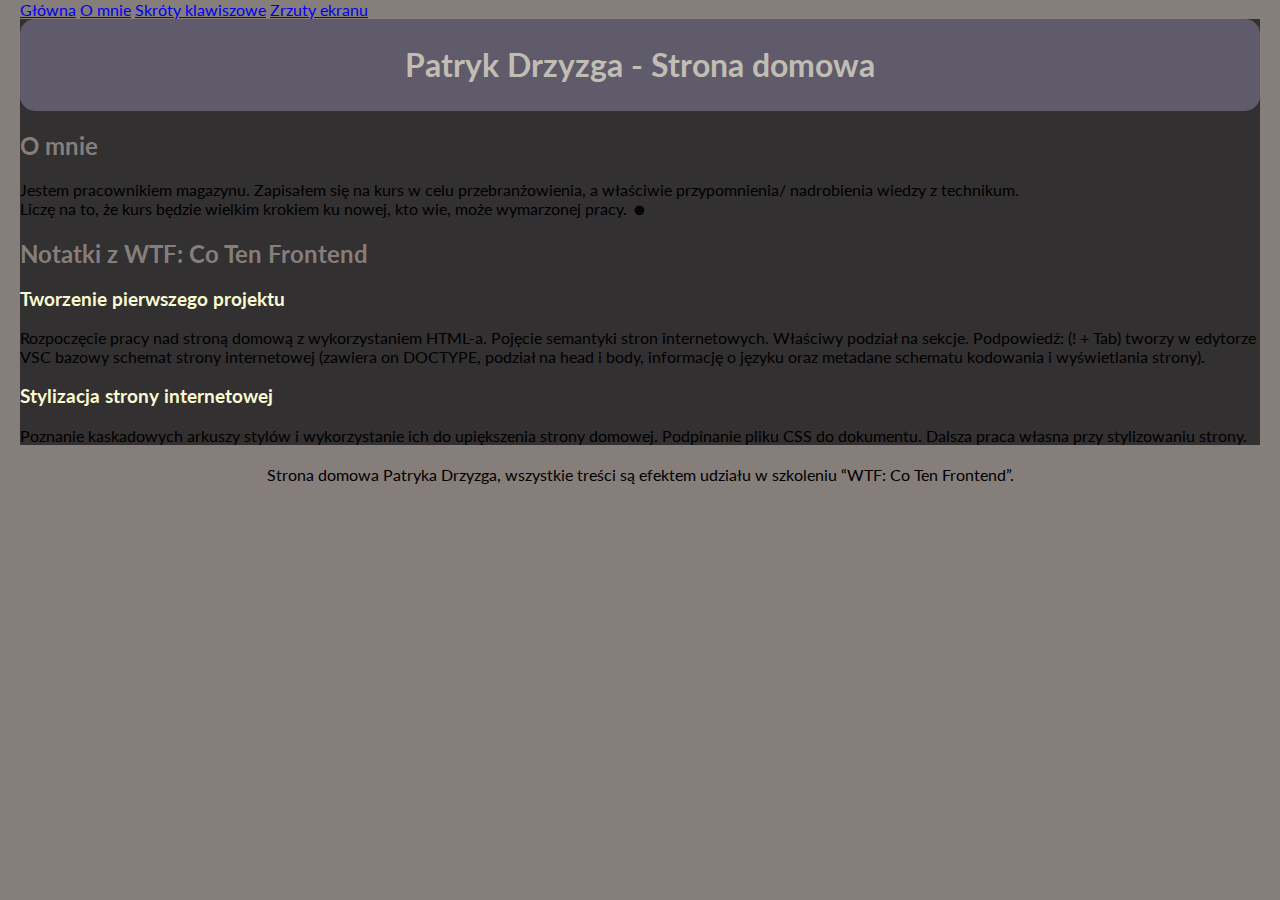
==== index.html @ fe7939cb "initial commit" ====
<!DOCTYPE html>
<html lang="pl">

<head>
    <meta charset="UTF-8">
    <meta name="viewport" content="width=device-width, initial-scale=1.0">
    <title>Home - Patryk</title>
    <link href="style.css" rel="stylesheet" type="text/css">
    <link href='http://fonts.googleapis.com/css?family=Lato&subset=latin,latin-ext' rel='stylesheet' type='text/css'>
</head>

<body class="body">
    <header>
        <nav class="nav-panel">
            <a href="index.html" class="nav-option">Główna</a>
            <a href="about.html" class="nav-option">O mnie</a>
            <a href="shortcuts.html" class="nav-option">Skróty klawiszowe</a>
            <a href="pics.html" class="nav-option">Zrzuty ekranu</a>
        </nav>
    </header>

    <main class="main">
        <header class="hero-header">
            <h1 class="hero-header__text">Patryk Drzyzga - Strona domowa</h1>
        </header>

        <section>
            <h2 class="section-header">O mnie</h2>
            <p>Jestem pracownikiem magazynu. Zapisałem się na kurs w celu przebranżowienia, a właściwie przypomnienia/
                nadrobienia wiedzy z technikum. <br />
                Liczę na to, że kurs będzie wielkim krokiem ku nowej, kto wie, może wymarzonej pracy. ☻</p>
        </section>

        <section>
            <h2 class="section-header">Notatki z WTF: Co Ten Frontend</h2>
            <article>
                <h3 class="note-header">Tworzenie pierwszego projektu</h3>
                <p>Rozpoczęcie pracy nad stroną domową z wykorzystaniem HTML-a.
                    Pojęcie semantyki stron internetowych. Właściwy podział na sekcje.
                    Podpowiedź: (! + Tab) tworzy w edytorze VSC bazowy schemat strony internetowej
                    (zawiera on DOCTYPE,
                    podział na head i body, informację o języku oraz metadane schematu
                    kodowania i wyświetlania strony).</p>
            </article>

            <article>
                <h3 class="note-header">Stylizacja strony internetowej</h3>
                <p>Poznanie kaskadowych arkuszy stylów i wykorzystanie ich do upiększenia strony domowej.
                    Podpinanie pliku CSS do dokumentu. Dalsza praca własna przy stylizowaniu strony.</p>
            </article>

        </section>
    </main>

    <footer class="footer">
        Strona domowa Patryka Drzyzga, wszystkie treści są efektem udziału w szkoleniu “WTF: Co Ten Frontend”.
    </footer>
    <script src="main.js"></script>
</body>

</html>
---- style.css ----
.hero-header {
    color: #C1BDB3;
    background-color: #5F5B6B;
    padding-top: 5px;
    padding-bottom: 5px;
    border-radius: 15px;
}

.hero-header__text {
    text-align: center;
}

.section-header {
    color: #857E7B;
}

.note-header {
    color: lightgoldenrodyellow;
}

.body {
    background-color: #857E7B;
    font-family: Lato;
    max-width: 1240px;
    margin: auto;
}
 .main {
     background-color: #323031;
 }

.picture {
    border-radius: 10%;
    height: 500px;
    width: 600px;
}

.footer {
    text-align: center;
    margin-top: 20px;
}

/* latin-ext */

@font-face {
    font-family: 'Lato';
    font-style: normal;
    font-weight: 400;
    src: local('Lato Regular'), local('Lato-Regular'), url(https://fonts.gstatic.com/s/lato/v16/S6uyw4BMUTPHjxAwXjeu.woff2) format('woff2');
    unicode-range: U+0100-024F, U+0259, U+1E00-1EFF, U+2020, U+20A0-20AB, U+20AD-20CF, U+2113, U+2C60-2C7F, U+A720-A7FF;
}

/* latin */

@font-face {
    font-family: 'Lato';
    font-style: normal;
    font-weight: 400;
    src: local('Lato Regular'), local('Lato-Regular'), url(https://fonts.gstatic.com/s/lato/v16/S6uyw4BMUTPHjx4wXg.woff2) format('woff2');
    unicode-range: U+0000-00FF, U+0131, U+0152-0153, U+02BB-02BC, U+02C6, U+02DA, U+02DC, U+2000-206F, U+2074, U+20AC, U+2122, U+2191, U+2193, U+2212, U+2215, U+FEFF, U+FFFD;
}
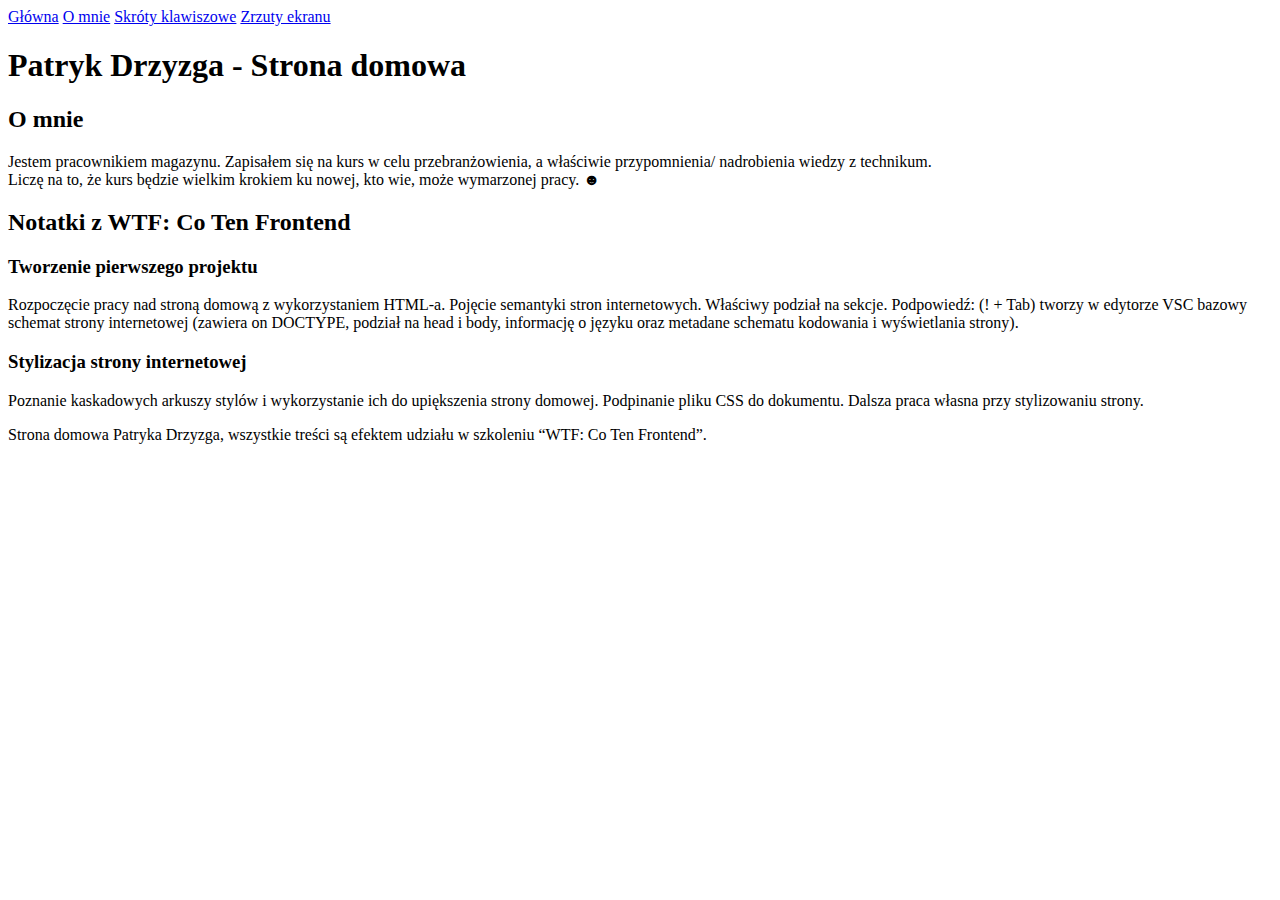
==== commit b8074e69: "formatting whole document with Prettier" ====
--- a/index.html
+++ b/index.html
@@ -1,61 +1,71 @@
 <!DOCTYPE html>
 <html lang="pl">
+  <head>
+    <meta charset="UTF-8" />
+    <meta name="viewport" content="width=device-width, initial-scale=1.0" />
+    <title>Home - Patryk</title>
+    <link href="style.css" rel="stylesheet" type="text/css" />
+    <link
+      href="http://fonts.googleapis.com/css?family=Lato&subset=latin,latin-ext"
+      rel="stylesheet"
+      type="text/css"
+    />
+  </head>
 
-<head>
-    <meta charset="UTF-8">
-    <meta name="viewport" content="width=device-width, initial-scale=1.0">
-    <title>Home - Patryk</title>
-    <link href="style.css" rel="stylesheet" type="text/css">
-    <link href='http://fonts.googleapis.com/css?family=Lato&subset=latin,latin-ext' rel='stylesheet' type='text/css'>
-</head>
-
-<body class="body">
+  <body class="body">
     <header>
-        <nav class="nav-panel">
-            <a href="index.html" class="nav-option">Główna</a>
-            <a href="about.html" class="nav-option">O mnie</a>
-            <a href="shortcuts.html" class="nav-option">Skróty klawiszowe</a>
-            <a href="pics.html" class="nav-option">Zrzuty ekranu</a>
-        </nav>
+      <nav class="nav-panel">
+        <a href="index.html" class="nav-option">Główna</a>
+        <a href="about.html" class="nav-option">O mnie</a>
+        <a href="shortcuts.html" class="nav-option">Skróty klawiszowe</a>
+        <a href="pics.html" class="nav-option">Zrzuty ekranu</a>
+      </nav>
     </header>
 
     <main class="main">
-        <header class="hero-header">
-            <h1 class="hero-header__text">Patryk Drzyzga - Strona domowa</h1>
-        </header>
+      <header class="hero-header">
+        <h1 class="hero-header__text">Patryk Drzyzga - Strona domowa</h1>
+      </header>
 
-        <section>
-            <h2 class="section-header">O mnie</h2>
-            <p>Jestem pracownikiem magazynu. Zapisałem się na kurs w celu przebranżowienia, a właściwie przypomnienia/
-                nadrobienia wiedzy z technikum. <br />
-                Liczę na to, że kurs będzie wielkim krokiem ku nowej, kto wie, może wymarzonej pracy. ☻</p>
-        </section>
+      <section>
+        <h2 class="section-header">O mnie</h2>
+        <p>
+          Jestem pracownikiem magazynu. Zapisałem się na kurs w celu
+          przebranżowienia, a właściwie przypomnienia/ nadrobienia wiedzy z
+          technikum. <br />
+          Liczę na to, że kurs będzie wielkim krokiem ku nowej, kto wie, może
+          wymarzonej pracy. ☻
+        </p>
+      </section>
 
-        <section>
-            <h2 class="section-header">Notatki z WTF: Co Ten Frontend</h2>
-            <article>
-                <h3 class="note-header">Tworzenie pierwszego projektu</h3>
-                <p>Rozpoczęcie pracy nad stroną domową z wykorzystaniem HTML-a.
-                    Pojęcie semantyki stron internetowych. Właściwy podział na sekcje.
-                    Podpowiedź: (! + Tab) tworzy w edytorze VSC bazowy schemat strony internetowej
-                    (zawiera on DOCTYPE,
-                    podział na head i body, informację o języku oraz metadane schematu
-                    kodowania i wyświetlania strony).</p>
-            </article>
+      <section>
+        <h2 class="section-header">Notatki z WTF: Co Ten Frontend</h2>
+        <article>
+          <h3 class="note-header">Tworzenie pierwszego projektu</h3>
+          <p>
+            Rozpoczęcie pracy nad stroną domową z wykorzystaniem HTML-a. Pojęcie
+            semantyki stron internetowych. Właściwy podział na sekcje.
+            Podpowiedź: (! + Tab) tworzy w edytorze VSC bazowy schemat strony
+            internetowej (zawiera on DOCTYPE, podział na head i body, informację
+            o języku oraz metadane schematu kodowania i wyświetlania strony).
+          </p>
+        </article>
 
-            <article>
-                <h3 class="note-header">Stylizacja strony internetowej</h3>
-                <p>Poznanie kaskadowych arkuszy stylów i wykorzystanie ich do upiększenia strony domowej.
-                    Podpinanie pliku CSS do dokumentu. Dalsza praca własna przy stylizowaniu strony.</p>
-            </article>
-
-        </section>
+        <article>
+          <h3 class="note-header">Stylizacja strony internetowej</h3>
+          <p>
+            Poznanie kaskadowych arkuszy stylów i wykorzystanie ich do
+            upiększenia strony domowej. Podpinanie pliku CSS do dokumentu.
+            Dalsza praca własna przy stylizowaniu strony.
+          </p>
+        </article>
+      </section>
     </main>
 
     <footer class="footer">
-        Strona domowa Patryka Drzyzga, wszystkie treści są efektem udziału w szkoleniu “WTF: Co Ten Frontend”.
+      Strona domowa Patryka Drzyzga, wszystkie treści są efektem udziału w
+      szkoleniu “WTF: Co Ten Frontend”.
     </footer>
     <script src="main.js"></script>
-</body>
-
-</html>+  </body>
+</html>
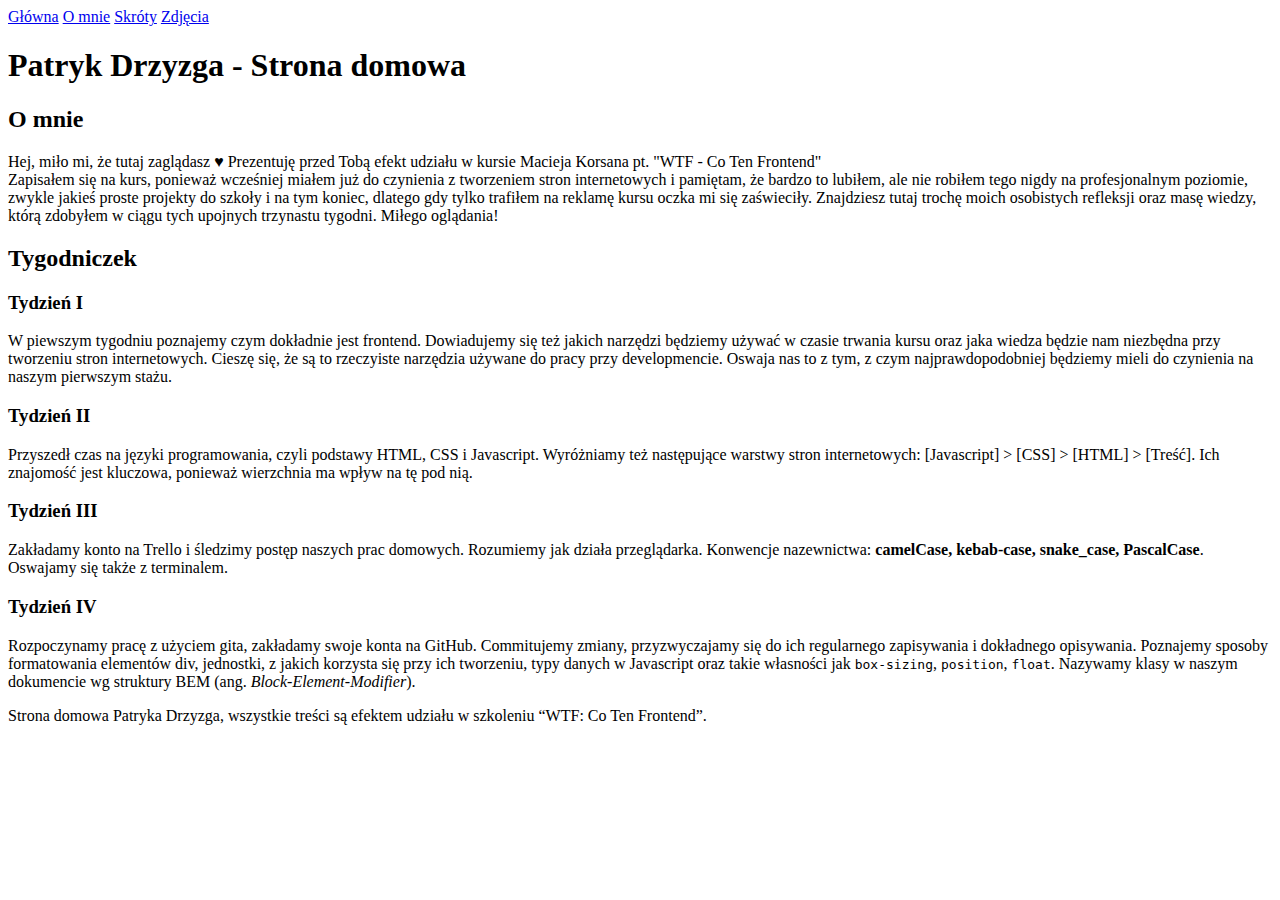
==== commit 24822281: "huge content change" ====
--- a/index.html
+++ b/index.html
@@ -5,20 +5,17 @@
     <meta name="viewport" content="width=device-width, initial-scale=1.0" />
     <title>Home - Patryk</title>
     <link href="style.css" rel="stylesheet" type="text/css" />
-    <link
-      href="http://fonts.googleapis.com/css?family=Lato&subset=latin,latin-ext"
-      rel="stylesheet"
-      type="text/css"
-    />
   </head>
 
   <body class="body">
     <header>
-      <nav class="nav-panel">
-        <a href="index.html" class="nav-option">Główna</a>
-        <a href="about.html" class="nav-option">O mnie</a>
-        <a href="shortcuts.html" class="nav-option">Skróty klawiszowe</a>
-        <a href="pics.html" class="nav-option">Zrzuty ekranu</a>
+      <nav class="navigation">
+        <a href="index.html" class="navigation__link navigation__option--home"
+          >Główna</a
+        >
+        <a href="about.html" class="navigation__link">O mnie</a>
+        <a href="shortcuts.html" class="navigation__link">Skróty</a>
+        <a href="pics.html" class="navigation__link">Zdjęcia</a>
       </nav>
     </header>
 
@@ -27,45 +24,79 @@
         <h1 class="hero-header__text">Patryk Drzyzga - Strona domowa</h1>
       </header>
 
-      <section>
-        <h2 class="section-header">O mnie</h2>
-        <p>
-          Jestem pracownikiem magazynu. Zapisałem się na kurs w celu
-          przebranżowienia, a właściwie przypomnienia/ nadrobienia wiedzy z
-          technikum. <br />
-          Liczę na to, że kurs będzie wielkim krokiem ku nowej, kto wie, może
-          wymarzonej pracy. ☻
+      <section class="section">
+        <h2 class="section__header section__header--about">O mnie</h2>
+        <p class="section__paragraph">
+          Hej, miło mi, że tutaj zaglądasz ♥ Prezentuję przed Tobą efekt udziału
+          w kursie Macieja Korsana pt. "WTF - Co Ten Frontend"<br />
+          Zapisałem się na kurs, ponieważ wcześniej miałem już do czynienia z
+          tworzeniem stron internetowych i pamiętam, że bardzo to lubiłem, ale
+          nie robiłem tego nigdy na profesjonalnym poziomie, zwykle jakieś
+          proste projekty do szkoły i na tym koniec, dlatego gdy tylko trafiłem
+          na reklamę kursu oczka mi się zaświeciły. Znajdziesz tutaj trochę
+          moich osobistych refleksji oraz masę wiedzy, którą zdobyłem w ciągu
+          tych upojnych trzynastu tygodni. Miłego oglądania!
         </p>
       </section>
 
-      <section>
-        <h2 class="section-header">Notatki z WTF: Co Ten Frontend</h2>
-        <article>
-          <h3 class="note-header">Tworzenie pierwszego projektu</h3>
-          <p>
-            Rozpoczęcie pracy nad stroną domową z wykorzystaniem HTML-a. Pojęcie
-            semantyki stron internetowych. Właściwy podział na sekcje.
-            Podpowiedź: (! + Tab) tworzy w edytorze VSC bazowy schemat strony
-            internetowej (zawiera on DOCTYPE, podział na head i body, informację
-            o języku oraz metadane schematu kodowania i wyświetlania strony).
+      <section class="section">
+        <h2 class="section__header">Tygodniczek</h2>
+        <article class="article">
+          <h3 class="article__header">Tydzień I</h3>
+          <p class="article__paragraph">
+            W piewszym tygodniu poznajemy czym dokładnie jest frontend.
+            Dowiadujemy się też jakich narzędzi będziemy używać w czasie trwania
+            kursu oraz jaka wiedza będzie nam niezbędna przy tworzeniu stron
+            internetowych. Cieszę się, że są to rzeczyiste narzędzia używane do
+            pracy przy developmencie. Oswaja nas to z tym, z czym
+            najprawdopodobniej będziemy mieli do czynienia na naszym pierwszym
+            stażu.
           </p>
         </article>
 
-        <article>
-          <h3 class="note-header">Stylizacja strony internetowej</h3>
-          <p>
-            Poznanie kaskadowych arkuszy stylów i wykorzystanie ich do
-            upiększenia strony domowej. Podpinanie pliku CSS do dokumentu.
-            Dalsza praca własna przy stylizowaniu strony.
+        <article class="article">
+          <h3 class="article__header">Tydzień II</h3>
+          <p class="article__paragraph">
+            Przyszedł czas na języki programowania, czyli podstawy HTML, CSS i
+            Javascript. Wyróżniamy też następujące warstwy stron internetowych:
+            [Javascript] > [CSS] > [HTML] > [Treść]. Ich znajomość jest
+            kluczowa, ponieważ wierzchnia ma wpływ na tę pod nią.
+          </p>
+        </article>
+
+        <article class="article">
+          <h3 class="article__header">Tydzień III</h3>
+          <p class="article__paragraph">
+            Zakładamy konto na Trello i śledzimy postęp naszych prac domowych.
+            Rozumiemy jak działa przeglądarka. Konwencje nazewnictwa:
+            <b>camelCase, kebab-case, snake_case, PascalCase</b>. Oswajamy się
+            także z terminalem.
+          </p>
+        </article>
+
+        <article class="article">
+          <h3 class="article__header">Tydzień IV</h3>
+          <p class="article__paragraph">
+            Rozpoczynamy pracę z użyciem gita, zakładamy swoje konta na GitHub.
+            Commitujemy zmiany, przyzwyczajamy się do ich regularnego
+            zapisywania i dokładnego opisywania. Poznajemy sposoby formatowania
+            elementów div, jednostki, z jakich korzysta się przy
+            ich tworzeniu, typy danych w Javascript oraz takie własności jak
+            <code>box-sizing</code>, <code>position</code>, <code>float</code>.
+            Nazywamy klasy w naszym dokumencie wg struktury BEM (ang.
+            <em>Block-Element-Modifier</em>).
           </p>
         </article>
       </section>
     </main>
 
     <footer class="footer">
-      Strona domowa Patryka Drzyzga, wszystkie treści są efektem udziału w
-      szkoleniu “WTF: Co Ten Frontend”.
+      <p class="footer__paragraph">
+        Strona domowa Patryka Drzyzga, wszystkie treści są efektem udziału w
+        szkoleniu “WTF: Co Ten Frontend”.
+      </p>
     </footer>
+
     <script src="main.js"></script>
   </body>
 </html>
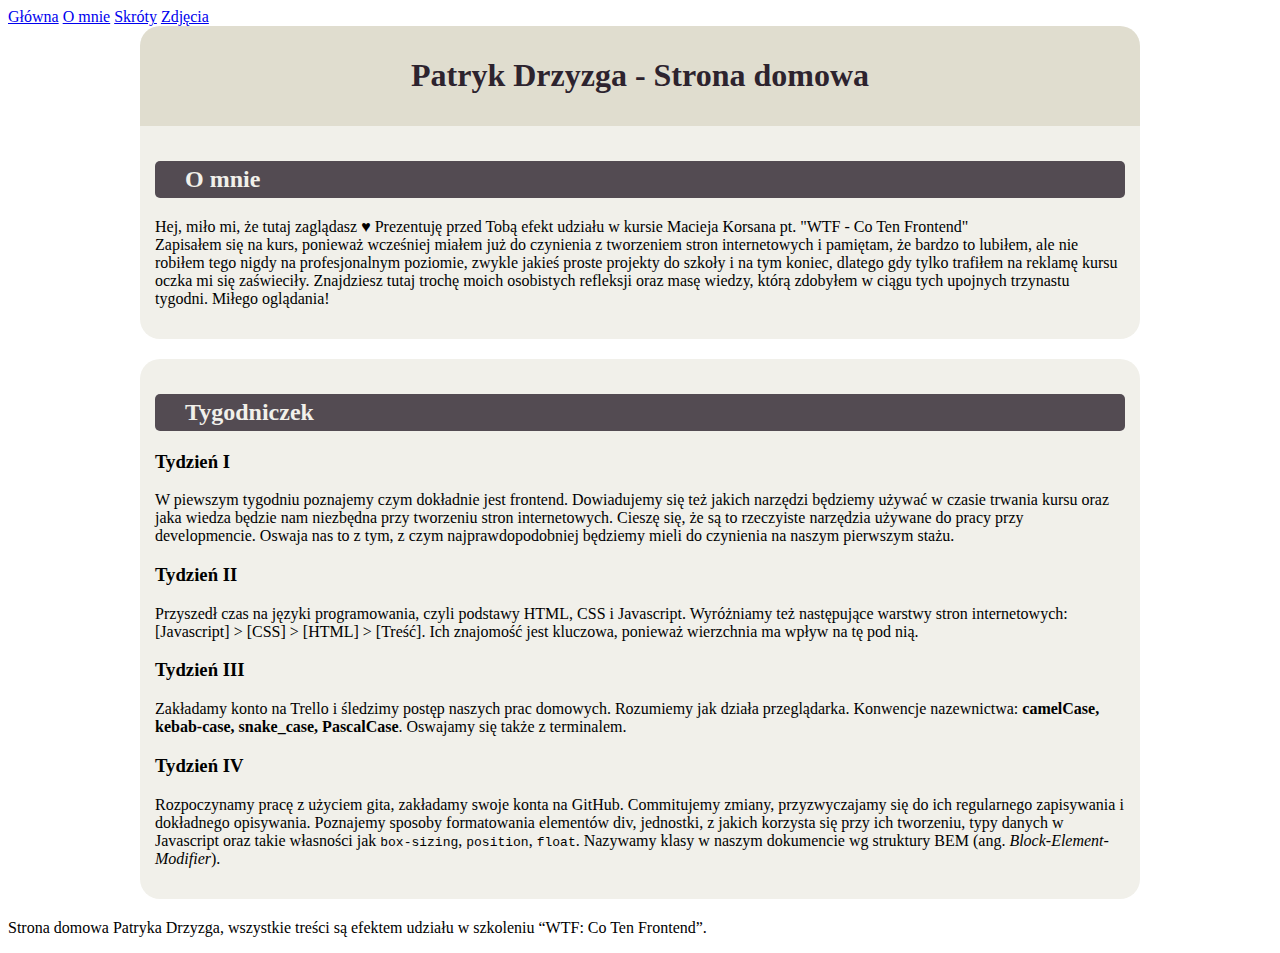
==== commit 85392feb: "edditing styles & making the src folder" ====
--- a/index.html
+++ b/index.html
@@ -4,7 +4,7 @@
     <meta charset="UTF-8" />
     <meta name="viewport" content="width=device-width, initial-scale=1.0" />
     <title>Home - Patryk</title>
-    <link href="style.css" rel="stylesheet" type="text/css" />
+    <link href="src\style.css" rel="stylesheet" type="text/css" />
   </head>
 
   <body class="body">
@@ -20,12 +20,12 @@
     </header>
 
     <main class="main">
-      <header class="hero-header">
-        <h1 class="hero-header__text">Patryk Drzyzga - Strona domowa</h1>
+      <header class="hero__header">
+        <h1 class="hero__header--text">Patryk Drzyzga - Strona domowa</h1>
       </header>
 
-      <section class="section">
-        <h2 class="section__header section__header--about">O mnie</h2>
+      <section class="section section__about">
+        <h2 class="section__header">O mnie</h2>
         <p class="section__paragraph">
           Hej, miło mi, że tutaj zaglądasz ♥ Prezentuję przed Tobą efekt udziału
           w kursie Macieja Korsana pt. "WTF - Co Ten Frontend"<br />
@@ -97,6 +97,6 @@
       </p>
     </footer>
 
-    <script src="main.js"></script>
+    <script src="src\main.js"></script>
   </body>
 </html>
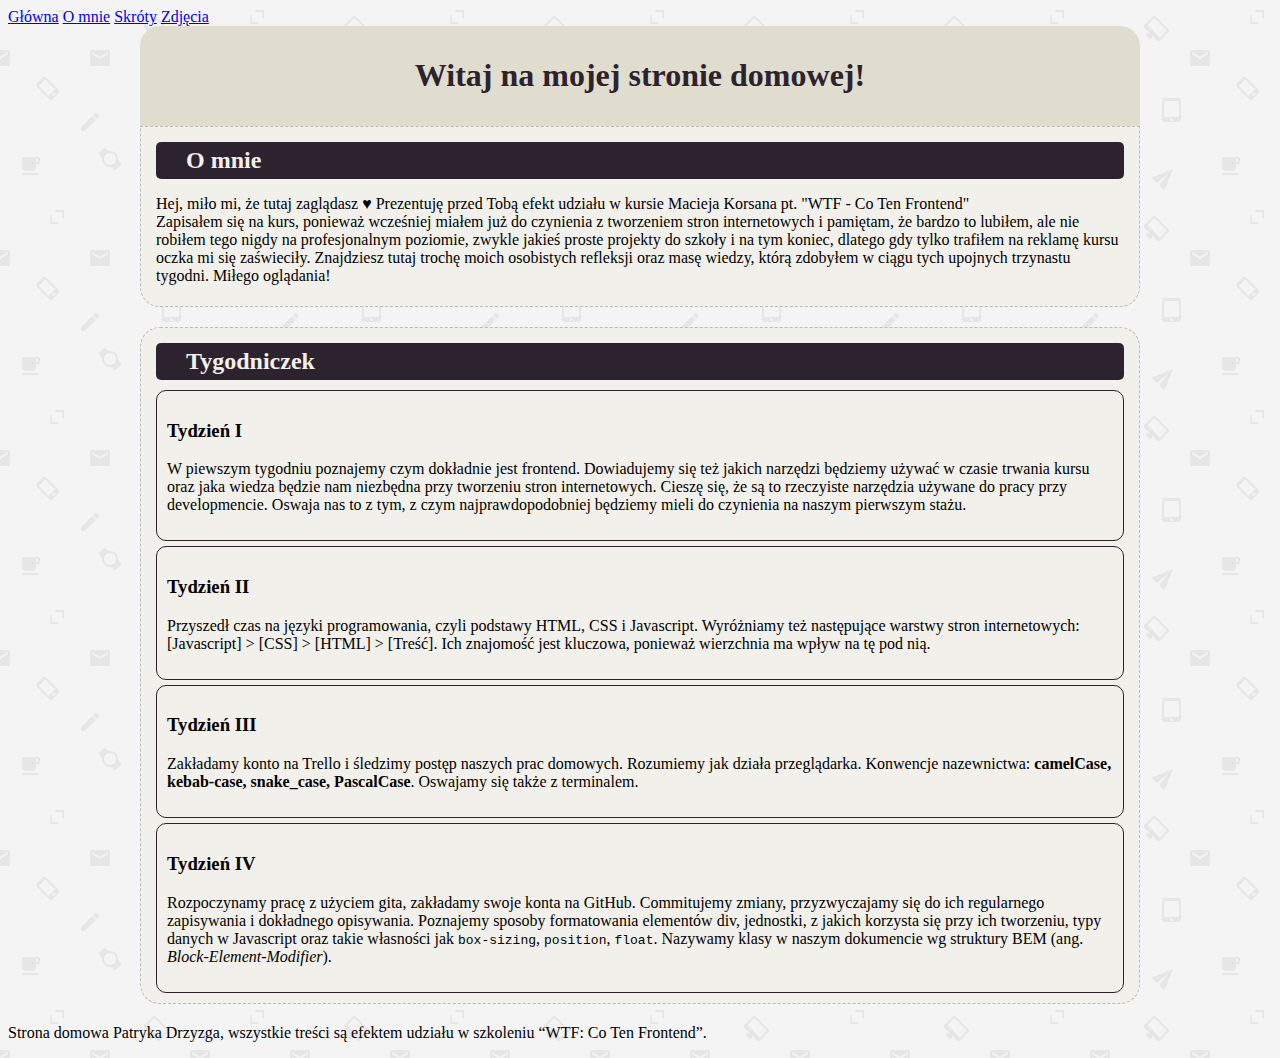
==== commit 25b83894: "adding background & DOM heading text" ====
--- a/index.html
+++ b/index.html
@@ -20,8 +20,8 @@
     </header>
 
     <main class="main">
-      <header class="hero__header">
-        <h1 class="hero__header--text">Patryk Drzyzga - Strona domowa</h1>
+      <header class="hero-header">
+        <h1 class="hero-header__text hero-header__text--js">Patryk Drzyzga - Strona domowa</h1>
       </header>
 
       <section class="section section__about">
